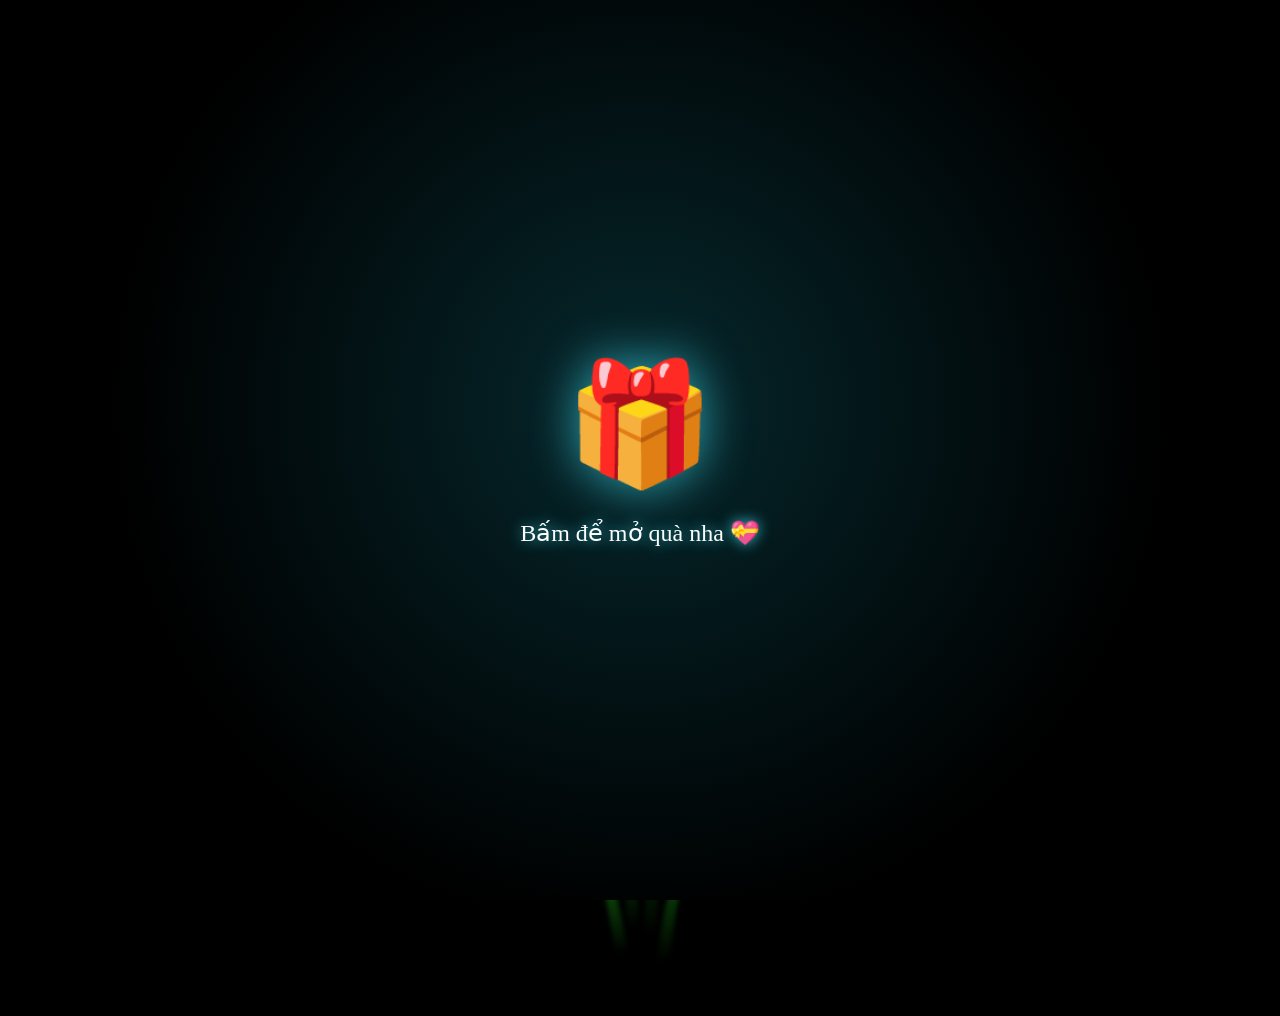
==== index.html @ cf962ae1 "Add wishes, feelings pages, gift intro and background music Co-Authored-By: Claude Opus 5.5 (1M cont" ====
<!DOCTYPE html>
<html lang="en">
<head>
    <meta charset="UTF-8">
    <meta http-equiv="X-UA-Compatible" content="IE=edge">
    <meta name="viewport" content="width=device-width, initial-scale=1.0">
    <link rel="stylesheet" href="style.css">
    <link rel="stylesheet" href="music.css">
    <script src="main.js" type="text/javascript"></script>
    <script src="music.js"></script><title>Happy Woman's day 20/10</title>
</head>
    
<body class="not-loaded">
    <div class="gift">
      <span class="gift__box">🎁</span>
      <span class="gift__text">Bấm để mở quà nha 💝</span>
    </div>
    <div class="night"></div>
    <div class="happy-woman-day">𝓗𝓪𝓹𝓹𝔂 𝔀𝓸𝓶𝓮𝓷'𝓼 𝓭𝓪𝔂 <span class="happy-woman-day__date">20/10</span></div>
    <a class="next-btn" href="wishes.html">Mở lời chúc 💌</a>
    <div class="flowers">
      <div class="flower flower--1">
        <div class="flower__leafs flower__leafs--1">
          <div class="flower__leaf flower__leaf--1"></div>
          <div class="flower__leaf flower__leaf--2"></div>
          <div class="flower__leaf flower__leaf--3"></div>
          <div class="flower__leaf flower__leaf--4"></div>
          <div class="flower__white-circle"></div>
  
          <div class="flower__light flower__light--1"></div>
          <div class="flower__light flower__light--2"></div>
          <div class="flower__light flower__light--3"></div>
          <div class="flower__light flower__light--4"></div>
          <div class="flower__light flower__light--5"></div>
          <div class="flower__light flower__light--6"></div>
          <div class="flower__light flower__light--7"></div>
          <div class="flower__light flower__light--8"></div>
  
        </div>
        <div class="flower__line">
          <div class="flower__line__leaf flower__line__leaf--1"></div>
          <div class="flower__line__leaf flower__line__leaf--2"></div>
          <div class="flower__line__leaf flower__line__leaf--3"></div>
          <div class="flower__line__leaf flower__line__leaf--4"></div>
          <div class="flower__line__leaf flower__line__leaf--5"></div>
          <div class="flower__line__leaf flower__line__leaf--6"></div>
        </div>
      </div>
  
      <div class="flower flower--2">
        <div class="flower__leafs flower__leafs--2">
          <div class="flower__leaf flower__leaf--1"></div>
          <div class="flower__leaf flower__leaf--2"></div>
          <div class="flower__leaf flower__leaf--3"></div>
          <div class="flower__leaf flower__leaf--4"></div>
          <div class="flower__white-circle"></div>
  
          <div class="flower__light flower__light--1"></div>
          <div class="flower__light flower__light--2"></div>
          <div class="flower__light flower__light--3"></div>
          <div class="flower__light flower__light--4"></div>
          <div class="flower__light flower__light--5"></div>
          <div class="flower__light flower__light--6"></div>
          <div class="flower__light flower__light--7"></div>
          <div class="flower__light flower__light--8"></div>
  
        </div>
        <div class="flower__line">
          <div class="flower__line__leaf flower__line__leaf--1"></div>
          <div class="flower__line__leaf flower__line__leaf--2"></div>
          <div class="flower__line__leaf flower__line__leaf--3"></div>
          <div class="flower__line__leaf flower__line__leaf--4"></div>
        </div>
      </div>
  
      <div class="flower flower--3">
        <div class="flower__leafs flower__leafs--3">
          <div class="flower__leaf flower__leaf--1"></div>
          <div class="flower__leaf flower__leaf--2"></div>
          <div class="flower__leaf flower__leaf--3"></div>
          <div class="flower__leaf flower__leaf--4"></div>
          <div class="flower__white-circle"></div>
  
          <div class="flower__light flower__light--1"></div>
          <div class="flower__light flower__light--2"></div>
          <div class="flower__light flower__light--3"></div>
          <div class="flower__light flower__light--4"></div>
          <div class="flower__light flower__light--5"></div>
          <div class="flower__light flower__light--6"></div>
          <div class="flower__light flower__light--7"></div>
          <div class="flower__light flower__light--8"></div>
  
        </div>
        <div class="flower__line">
          <div class="flower__line__leaf flower__line__leaf--1"></div>
          <div class="flower__line__leaf flower__line__leaf--2"></div>
          <div class="flower__line__leaf flower__line__leaf--3"></div>
          <div class="flower__line__leaf flower__line__leaf--4"></div>
        </div>
      </div>
  
      <div class="grow-ans" style="--d:1.2s">
        <div class="flower__g-long">
          <div class="flower__g-long__top"></div>
          <div class="flower__g-long__bottom"></div>
        </div>
      </div>
  
      <div class="growing-grass">
        <div class="flower__grass flower__grass--1">
          <div class="flower__grass--top"></div>
          <div class="flower__grass--bottom"></div>
          <div class="flower__grass__leaf flower__grass__leaf--1"></div>
          <div class="flower__grass__leaf flower__grass__leaf--2"></div>
          <div class="flower__grass__leaf flower__grass__leaf--3"></div>
          <div class="flower__grass__leaf flower__grass__leaf--4"></div>
          <div class="flower__grass__leaf flower__grass__leaf--5"></div>
          <div class="flower__grass__leaf flower__grass__leaf--6"></div>
          <div class="flower__grass__leaf flower__grass__leaf--7"></div>
          <div class="flower__grass__leaf flower__grass__leaf--8"></div>
          <div class="flower__grass__overlay"></div>
        </div>
      </div>
  
      <div class="growing-grass">
        <div class="flower__grass flower__grass--2">
          <div class="flower__grass--top"></div>
          <div class="flower__grass--bottom"></div>
          <div class="flower__grass__leaf flower__grass__leaf--1"></div>
          <div class="flower__grass__leaf flower__grass__leaf--2"></div>
          <div class="flower__grass__leaf flower__grass__leaf--3"></div>
          <div class="flower__grass__leaf flower__grass__leaf--4"></div>
          <div class="flower__grass__leaf flower__grass__leaf--5"></div>
          <div class="flower__grass__leaf flower__grass__leaf--6"></div>
          <div class="flower__grass__leaf flower__grass__leaf--7"></div>
          <div class="flower__grass__leaf flower__grass__leaf--8"></div>
          <div class="flower__grass__overlay"></div>
        </div>
      </div>
  
      <div class="grow-ans" style="--d:2.4s">
        <div class="flower__g-right flower__g-right--1">
          <div class="leaf"></div>
        </div>
      </div>
  
      <div class="grow-ans" style="--d:2.8s">
        <div class="flower__g-right flower__g-right--2">
          <div class="leaf"></div>
        </div>
      </div>
  
      <div class="grow-ans" style="--d:2.8s">
        <div class="flower__g-front">
          <div class="flower__g-front__leaf-wrapper flower__g-front__leaf-wrapper--1">
            <div class="flower__g-front__leaf"></div>
          </div>
          <div class="flower__g-front__leaf-wrapper flower__g-front__leaf-wrapper--2">
            <div class="flower__g-front__leaf"></div>
          </div>
          <div class="flower__g-front__leaf-wrapper flower__g-front__leaf-wrapper--3">
            <div class="flower__g-front__leaf"></div>
          </div>
          <div class="flower__g-front__leaf-wrapper flower__g-front__leaf-wrapper--4">
            <div class="flower__g-front__leaf"></div>
          </div>
          <div class="flower__g-front__leaf-wrapper flower__g-front__leaf-wrapper--5">
            <div class="flower__g-front__leaf"></div>
          </div>
          <div class="flower__g-front__leaf-wrapper flower__g-front__leaf-wrapper--6">
            <div class="flower__g-front__leaf"></div>
          </div>
          <div class="flower__g-front__leaf-wrapper flower__g-front__leaf-wrapper--7">
            <div class="flower__g-front__leaf"></div>
          </div>
          <div class="flower__g-front__leaf-wrapper flower__g-front__leaf-wrapper--8">
            <div class="flower__g-front__leaf"></div>
          </div>
          <div class="flower__g-front__line"></div>
        </div>
      </div>
  
      <div class="grow-ans" style="--d:3.2s">
        <div class="flower__g-fr">
          <div class="leaf"></div>
          <div class="flower__g-fr__leaf flower__g-fr__leaf--1"></div>
          <div class="flower__g-fr__leaf flower__g-fr__leaf--2"></div>
          <div class="flower__g-fr__leaf flower__g-fr__leaf--3"></div>
          <div class="flower__g-fr__leaf flower__g-fr__leaf--4"></div>
          <div class="flower__g-fr__leaf flower__g-fr__leaf--5"></div>
          <div class="flower__g-fr__leaf flower__g-fr__leaf--6"></div>
          <div class="flower__g-fr__leaf flower__g-fr__leaf--7"></div>
          <div class="flower__g-fr__leaf flower__g-fr__leaf--8"></div>
        </div>
      </div>
  
      <div class="long-g long-g--0">
        <div class="grow-ans" style="--d:3s">
          <div class="leaf leaf--0"></div>
        </div>
        <div class="grow-ans" style="--d:2.2s">
          <div class="leaf leaf--1"></div>
        </div>
        <div class="grow-ans" style="--d:3.4s">
          <div class="leaf leaf--2"></div>
        </div>
        <div class="grow-ans" style="--d:3.6s">
          <div class="leaf leaf--3"></div>
        </div>
      </div>
  
      <div class="long-g long-g--1">
        <div class="grow-ans" style="--d:3.6s">
          <div class="leaf leaf--0"></div>
        </div>
        <div class="grow-ans" style="--d:3.8s">
          <div class="leaf leaf--1"></div>
        </div>
        <div class="grow-ans" style="--d:4s">
          <div class="leaf leaf--2"></div>
        </div>
        <div class="grow-ans" style="--d:4.2s">
          <div class="leaf leaf--3"></div>
        </div>
      </div>
  
      <div class="long-g long-g--2">
        <div class="grow-ans" style="--d:4s">
          <div class="leaf leaf--0"></div>
        </div>
        <div class="grow-ans" style="--d:4.2s">
          <div class="leaf leaf--1"></div>
        </div>
        <div class="grow-ans" style="--d:4.4s">
          <div class="leaf leaf--2"></div>
        </div>
        <div class="grow-ans" style="--d:4.6s">
          <div class="leaf leaf--3"></div>
        </div>
      </div>
  
      <div class="long-g long-g--3">
        <div class="grow-ans" style="--d:4s">
          <div class="leaf leaf--0"></div>
        </div>
        <div class="grow-ans" style="--d:4.2s">
          <div class="leaf leaf--1"></div>
        </div>
        <div class="grow-ans" style="--d:3s">
          <div class="leaf leaf--2"></div>
        </div>
        <div class="grow-ans" style="--d:3.6s">
          <div class="leaf leaf--3"></div>
        </div>
      </div>
  
      <div class="long-g long-g--4">
        <div class="grow-ans" style="--d:4s">
          <div class="leaf leaf--0"></div>
        </div>
        <div class="grow-ans" style="--d:4.2s">
          <div class="leaf leaf--1"></div>
        </div>
        <div class="grow-ans" style="--d:3s">
          <div class="leaf leaf--2"></div>
        </div>
        <div class="grow-ans" style="--d:3.6s">
          <div class="leaf leaf--3"></div>
        </div>
      </div>
  
      <div class="long-g long-g--5">
        <div class="grow-ans" style="--d:4s">
          <div class="leaf leaf--0"></div>
        </div>
        <div class="grow-ans" style="--d:4.2s">
          <div class="leaf leaf--1"></div>
        </div>
        <div class="grow-ans" style="--d:3s">
          <div class="leaf leaf--2"></div>
        </div>
        <div class="grow-ans" style="--d:3.6s">
          <div class="leaf leaf--3"></div>
        </div>
      </div>
  
      <div class="long-g long-g--6">
        <div class="grow-ans" style="--d:4.2s">
          <div class="leaf leaf--0"></div>
        </div>
        <div class="grow-ans" style="--d:4.4s">
          <div class="leaf leaf--1"></div>
        </div>
        <div class="grow-ans" style="--d:4.6s">
          <div class="leaf leaf--2"></div>
        </div>
        <div class="grow-ans" style="--d:4.8s">
          <div class="leaf leaf--3"></div>
        </div>
      </div>
  
      <div class="long-g long-g--7">
        <div class="grow-ans" style="--d:3s">
          <div class="leaf leaf--0"></div>
        </div>
        <div class="grow-ans" style="--d:3.2s">
          <div class="leaf leaf--1"></div>
        </div>
        <div class="grow-ans" style="--d:3.5s">
          <div class="leaf leaf--2"></div>
        </div>
        <div class="grow-ans" style="--d:3.6s">
          <div class="leaf leaf--3"></div>
        </div>
      </div>
    </div>
</body>
</html>
---- style.css ----
*,
*::after,
*::before {
  padding: 0;
  margin: 0;
  box-sizing: border-box;
}

:root {
  --dark-color: #000;
}

body {
  display: flex;
  align-items: flex-end;
  justify-content: center;
  min-height: 100vh;
  background-color: var(--dark-color);
  overflow: hidden;
  perspective: 1000px;
  padding: 50px 0px;
}

.night {
  position: fixed;
  left: 50%;
  top: 0;
  transform: translateX(-50%);
  width: 100%;
  height: 100%;
  filter: blur(0.1vmin);
}

.happy-woman-day {
  color: white;
  font-size: 50px;
  position: fixed;
  top: 80px;
}

.happy-woman-day__date {
  font-family: "Brush Script MT", "Segoe Script", cursive;
  font-style: italic;
  font-weight: bold;
}

.next-btn {
  position: fixed;
  bottom: 40px;
  right: 40px;
  z-index: 10;
  padding: 14px 28px;
  border: 1px solid #39c6d6;
  border-radius: 999px;
  color: #fff;
  font-family: "Segoe Script", cursive;
  font-size: 18px;
  text-decoration: none;
  background: rgba(57, 198, 214, 0.12);
  box-shadow: 0 0 18px rgba(57, 198, 214, 0.6);
  opacity: 0;
  animation: next-btn-in 1s 5s forwards, next-btn-glow 2s 6s ease-in-out infinite alternate;
  transition: transform 0.3s, background 0.3s;
}

.next-btn:hover {
  transform: scale(1.08);
  background: rgba(57, 198, 214, 0.3);
}

@keyframes next-btn-in {
  to {
    opacity: 1;
  }
}

@keyframes next-btn-glow {
  to {
    box-shadow: 0 0 32px rgba(57, 198, 214, 0.95);
  }
}

@media (max-width: 600px) {
  .next-btn {
    right: 50%;
    transform: translateX(50%);
    bottom: 20px;
  }

  .next-btn:hover {
    transform: translateX(50%) scale(1.08);
  }
}

.flowers {
  position: relative;
  transform: scale(0.9);
}

.flower {
  position: absolute;
  bottom: 10vmin;
  transform-origin: bottom center;
  z-index: 10;
  --fl-speed: 0.8s;
}
.flower--1 {
  animation: moving-flower-1 4s linear infinite;
}
.flower--1 .flower__line {
  height: 70vmin;
  animation-delay: 0.3s;
}
.flower--1 .flower__line__leaf--1 {
  animation: blooming-leaf-right var(--fl-speed) 1.6s backwards;
}
.flower--1 .flower__line__leaf--2 {
  animation: blooming-leaf-right var(--fl-speed) 1.4s backwards;
}
.flower--1 .flower__line__leaf--3 {
  animation: blooming-leaf-left var(--fl-speed) 1.2s backwards;
}
.flower--1 .flower__line__leaf--4 {
  animation: blooming-leaf-left var(--fl-speed) 1s backwards;
}
.flower--1 .flower__line__leaf--5 {
  animation: blooming-leaf-right var(--fl-speed) 1.8s backwards;
}
.flower--1 .flower__line__leaf--6 {
  animation: blooming-leaf-left var(--fl-speed) 2s backwards;
}
.flower--2 {
  left: 50%;
  transform: rotate(20deg);
  animation: moving-flower-2 4s linear infinite;
}
.flower--2 .flower__line {
  height: 60vmin;
  animation-delay: 0.6s;
}
.flower--2 .flower__line__leaf--1 {
  animation: blooming-leaf-right var(--fl-speed) 1.9s backwards;
}
.flower--2 .flower__line__leaf--2 {
  animation: blooming-leaf-right var(--fl-speed) 1.7s backwards;
}
.flower--2 .flower__line__leaf--3 {
  animation: blooming-leaf-left var(--fl-speed) 1.5s backwards;
}
.flower--2 .flower__line__leaf--4 {
  animation: blooming-leaf-left var(--fl-speed) 1.3s backwards;
}
.flower--3 {
  left: 50%;
  transform: rotate(-15deg);
  animation: moving-flower-3 4s linear infinite;
}
.flower--3 .flower__line {
  animation-delay: 0.9s;
}
.flower--3 .flower__line__leaf--1 {
  animation: blooming-leaf-right var(--fl-speed) 2.5s backwards;
}
.flower--3 .flower__line__leaf--2 {
  animation: blooming-leaf-right var(--fl-speed) 2.3s backwards;
}
.flower--3 .flower__line__leaf--3 {
  animation: blooming-leaf-left var(--fl-speed) 2.1s backwards;
}
.flower--3 .flower__line__leaf--4 {
  animation: blooming-leaf-left var(--fl-speed) 1.9s backwards;
}
.flower__leafs {
  position: relative;
  animation: blooming-flower 2s backwards;
}
.flower__leafs--1 {
  animation-delay: 1.1s;
}
.flower__leafs--2 {
  animation-delay: 1.4s;
}
.flower__leafs--3 {
  animation-delay: 1.7s;
}
.flower__leafs::after {
  content: "";
  position: absolute;
  left: 0;
  top: 0;
  transform: translate(-50%, -100%);
  width: 8vmin;
  height: 8vmin;
  background-color: #6bf0ff;
  filter: blur(10vmin);
}
.flower__leaf {
  position: absolute;
  bottom: 0;
  left: 50%;
  width: 8vmin;
  height: 11vmin;
  border-radius: 51% 49% 47% 53%/44% 45% 55% 69%;
  background-color: #a7ffee;
  background-image: linear-gradient(to top, #54b8aa, #a7ffee);
  transform-origin: bottom center;
  opacity: 0.9;
  box-shadow: inset 0 0 2vmin rgba(255, 255, 255, 0.5);
}
.flower__leaf--1 {
  transform: translate(-10%, 1%) rotateY(40deg) rotateX(-50deg);
}
.flower__leaf--2 {
  transform: translate(-50%, -4%) rotateX(40deg);
}
.flower__leaf--3 {
  transform: translate(-90%, 0%) rotateY(45deg) rotateX(50deg);
}
.flower__leaf--4 {
  width: 8vmin;
  height: 8vmin;
  transform-origin: bottom left;
  border-radius: 4vmin 10vmin 4vmin 4vmin;
  transform: translate(0%, 18%) rotateX(70deg) rotate(-43deg);
  background-image: linear-gradient(to top, #39c6d6, #a7ffee);
  z-index: 1;
  opacity: 0.8;
}
.flower__white-circle {
  position: absolute;
  left: -3.5vmin;
  top: -3vmin;
  width: 9vmin;
  height: 4vmin;
  border-radius: 50%;
  background-color: #fff;
}
.flower__white-circle::after {
  content: "";
  position: absolute;
  left: 50%;
  top: 45%;
  transform: translate(-50%, -50%);
  width: 60%;
  height: 60%;
  border-radius: inherit;
  background-image: repeating-linear-gradient(300deg, rgba(0, 0, 0, 0.03) 0px, rgba(0, 0, 0, 0.03) 1px, transparent 1px, transparent 12px), repeating-linear-gradient(45deg, rgba(0, 0, 0, 0.03) 0px, rgba(0, 0, 0, 0.03) 1px, transparent 1px, transparent 12px), repeating-linear-gradient(67.5deg, rgba(0, 0, 0, 0.03) 0px, rgba(0, 0, 0, 0.03) 1px, transparent 1px, transparent 12px), repeating-linear-gradient(135deg, rgba(0, 0, 0, 0.03) 0px, rgba(0, 0, 0, 0.03) 1px, transparent 1px, transparent 12px), repeating-linear-gradient(45deg, rgba(0, 0, 0, 0.03) 0px, rgba(0, 0, 0, 0.03) 1px, transparent 1px, transparent 12px), repeating-linear-gradient(112.5deg, rgba(0, 0, 0, 0.03) 0px, rgba(0, 0, 0, 0.03) 1px, transparent 1px, transparent 12px), repeating-linear-gradient(112.5deg, rgba(0, 0, 0, 0.03) 0px, rgba(0, 0, 0, 0.03) 1px, transparent 1px, transparent 12px), repeating-linear-gradient(45deg, rgba(0, 0, 0, 0.03) 0px, rgba(0, 0, 0, 0.03) 1px, transparent 1px, transparent 12px), repeating-linear-gradient(22.5deg, rgba(0, 0, 0, 0.03) 0px, rgba(0, 0, 0, 0.03) 1px, transparent 1px, transparent 12px), repeating-linear-gradient(45deg, rgba(0, 0, 0, 0.03) 0px, rgba(0, 0, 0, 0.03) 1px, transparent 1px, transparent 12px), repeating-linear-gradient(22.5deg, rgba(0, 0, 0, 0.03) 0px, rgba(0, 0, 0, 0.03) 1px, transparent 1px, transparent 12px), repeating-linear-gradient(135deg, rgba(0, 0, 0, 0.03) 0px, rgba(0, 0, 0, 0.03) 1px, transparent 1px, transparent 12px), repeating-linear-gradient(157.5deg, rgba(0, 0, 0, 0.03) 0px, rgba(0, 0, 0, 0.03) 1px, transparent 1px, transparent 12px), repeating-linear-gradient(67.5deg, rgba(0, 0, 0, 0.03) 0px, rgba(0, 0, 0, 0.03) 1px, transparent 1px, transparent 12px), repeating-linear-gradient(67.5deg, rgba(0, 0, 0, 0.03) 0px, rgba(0, 0, 0, 0.03) 1px, transparent 1px, transparent 12px), linear-gradient(90deg, rgb(255, 235, 18), rgb(255, 206, 0));
}
.flower__line {
  height: 55vmin;
  width: 1.5vmin;
  background-image: linear-gradient(to left, rgba(0, 0, 0, 0.2), transparent, rgba(255, 255, 255, 0.2)), linear-gradient(to top, transparent 10%, #14757a, #39c6d6);
  box-shadow: inset 0 0 2px rgba(0, 0, 0, 0.5);
  animation: grow-flower-tree 4s backwards;
}
.flower__line__leaf {
  --w: 7vmin;
  --h: calc(var(--w) + 2vmin);
  position: absolute;
  top: 20%;
  left: 90%;
  width: var(--w);
  height: var(--h);
  border-top-right-radius: var(--h);
  border-bottom-left-radius: var(--h);
  background-image: linear-gradient(to top, rgba(20, 117, 122, 0.4), #39c6d6);
}
.flower__line__leaf--1 {
  transform: rotate(70deg) rotateY(30deg);
}
.flower__line__leaf--2 {
  top: 45%;
  transform: rotate(70deg) rotateY(30deg);
}
.flower__line__leaf--3, .flower__line__leaf--4, .flower__line__leaf--6 {
  border-top-right-radius: 0;
  border-bottom-left-radius: 0;
  border-top-left-radius: var(--h);
  border-bottom-right-radius: var(--h);
  left: -460%;
  top: 12%;
  transform: rotate(-70deg) rotateY(30deg);
}
.flower__line__leaf--4 {
  top: 40%;
}
.flower__line__leaf--5 {
  top: 0;
  transform-origin: left;
  transform: rotate(70deg) rotateY(30deg) scale(0.6);
}
.flower__line__leaf--6 {
  top: -2%;
  left: -450%;
  transform-origin: right;
  transform: rotate(-70deg) rotateY(30deg) scale(0.6);
}
.flower__light {
  position: absolute;
  bottom: 0vmin;
  width: 1vmin;
  height: 1vmin;
  background-color: rgb(255, 251, 0);
  border-radius: 50%;
  filter: blur(0.2vmin);
  animation: light-ans 4s linear infinite backwards;
}
.flower__light:nth-child(odd) {
  background-color: #23f0ff;
}
.flower__light--1 {
  left: -2vmin;
  animation-delay: 1s;
}
.flower__light--2 {
  left: 3vmin;
  animation-delay: 0.5s;
}
.flower__light--3 {
  left: -6vmin;
  animation-delay: 0.3s;
}
.flower__light--4 {
  left: 6vmin;
  animation-delay: 0.9s;
}
.flower__light--5 {
  left: -1vmin;
  animation-delay: 1.5s;
}
.flower__light--6 {
  left: -4vmin;
  animation-delay: 3s;
}
.flower__light--7 {
  left: 3vmin;
  animation-delay: 2s;
}
.flower__light--8 {
  left: -6vmin;
  animation-delay: 3.5s;
}
.flower__grass {
  --c: #159faa;
  --line-w: 1.5vmin;
  position: absolute;
  bottom: 12vmin;
  left: -7vmin;
  display: flex;
  flex-direction: column;
  align-items: flex-end;
  z-index: 20;
  transform-origin: bottom center;
  transform: rotate(-48deg) rotateY(40deg);
}
.flower__grass--1 {
  animation: moving-grass 2s linear infinite;
}
.flower__grass--2 {
  left: 2vmin;
  bottom: 10vmin;
  transform: scale(0.5) rotate(75deg) rotateX(10deg) rotateY(-200deg);
  opacity: 0.8;
  z-index: 0;
  animation: moving-grass--2 1.5s linear infinite;
}
.flower__grass--top {
  width: 7vmin;
  height: 10vmin;
  border-top-right-radius: 100%;
  border-right: var(--line-w) solid var(--c);
  transform-origin: bottom center;
  transform: rotate(-2deg);
}
.flower__grass--bottom {
  margin-top: -2px;
  width: var(--line-w);
  height: 25vmin;
  background-image: linear-gradient(to top, transparent, var(--c));
}
.flower__grass__leaf {
  --size: 10vmin;
  position: absolute;
  width: calc(var(--size) * 2.1);
  height: var(--size);
  border-top-left-radius: var(--size);
  border-top-right-radius: var(--size);
  background-image: linear-gradient(to top, transparent, transparent 30%, var(--c));
  z-index: 100;
}
.flower__grass__leaf--1 {
  top: -6%;
  left: 30%;
  --size: 6vmin;
  transform: rotate(-20deg);
  animation: growing-grass-ans--1 2s 2.6s backwards;
}
@keyframes growing-grass-ans--1 {
  0% {
    transform-origin: bottom left;
    transform: rotate(-20deg) scale(0);
  }
}
.flower__grass__leaf--2 {
  top: -5%;
  left: -110%;
  --size: 6vmin;
  transform: rotate(10deg);
  animation: growing-grass-ans--2 2s 2.4s linear backwards;
}
@keyframes growing-grass-ans--2 {
  0% {
    transform-origin: bottom right;
    transform: rotate(10deg) scale(0);
  }
}
.flower__grass__leaf--3 {
  top: 5%;
  left: 60%;
  --size: 8vmin;
  transform: rotate(-18deg) rotateX(-20deg);
  animation: growing-grass-ans--3 2s 2.2s linear backwards;
}
@keyframes growing-grass-ans--3 {
  0% {
    transform-origin: bottom left;
    transform: rotate(-18deg) rotateX(-20deg) scale(0);
  }
}
.flower__grass__leaf--4 {
  top: 6%;
  left: -135%;
  --size: 8vmin;
  transform: rotate(2deg);
  animation: growing-grass-ans--4 2s 2s linear backwards;
}
@keyframes growing-grass-ans--4 {
  0% {
    transform-origin: bottom right;
    transform: rotate(2deg) scale(0);
  }
}
.flower__grass__leaf--5 {
  top: 20%;
  left: 60%;
  --size: 10vmin;
  transform: rotate(-24deg) rotateX(-20deg);
  animation: growing-grass-ans--5 2s 1.8s linear backwards;
}
@keyframes growing-grass-ans--5 {
  0% {
    transform-origin: bottom left;
    transform: rotate(-24deg) rotateX(-20deg) scale(0);
  }
}
.flower__grass__leaf--6 {
  top: 22%;
  left: -180%;
  --size: 10vmin;
  transform: rotate(10deg);
  animation: growing-grass-ans--6 2s 1.6s linear backwards;
}
@keyframes growing-grass-ans--6 {
  0% {
    transform-origin: bottom right;
    transform: rotate(10deg) scale(0);
  }
}
.flower__grass__leaf--7 {
  top: 39%;
  left: 70%;
  --size: 10vmin;
  transform: rotate(-10deg);
  animation: growing-grass-ans--7 2s 1.4s linear backwards;
}
@keyframes growing-grass-ans--7 {
  0% {
    transform-origin: bottom left;
    transform: rotate(-10deg) scale(0);
  }
}
.flower__grass__leaf--8 {
  top: 40%;
  left: -215%;
  --size: 11vmin;
  transform: rotate(10deg);
  animation: growing-grass-ans--8 2s 1.2s linear backwards;
}
@keyframes growing-grass-ans--8 {
  0% {
    transform-origin: bottom right;
    transform: rotate(10deg) scale(0);
  }
}
.flower__grass__overlay {
  position: absolute;
  top: -10%;
  right: 0%;
  width: 100%;
  height: 100%;
  background-color: rgba(0, 0, 0, 0.6);
  filter: blur(1.5vmin);
  z-index: 100;
}
.flower__g-long {
  --w: 2vmin;
  --h: 6vmin;
  --c: #159faa;
  position: absolute;
  bottom: 10vmin;
  left: -3vmin;
  transform-origin: bottom center;
  transform: rotate(-30deg) rotateY(-20deg);
  display: flex;
  flex-direction: column;
  align-items: flex-end;
  animation: flower-g-long-ans 3s linear infinite;
}
@keyframes flower-g-long-ans {
  0%, 100% {
    transform: rotate(-30deg) rotateY(-20deg);
  }
  50% {
    transform: rotate(-32deg) rotateY(-20deg);
  }
}
.flower__g-long__top {
  top: calc(var(--h) * -1);
  width: calc(var(--w) + 1vmin);
  height: var(--h);
  border-top-right-radius: 100%;
  border-right: 0.7vmin solid var(--c);
  transform: translate(-0.7vmin, 1vmin);
}
.flower__g-long__bottom {
  width: var(--w);
  height: 50vmin;
  transform-origin: bottom center;
  background-image: linear-gradient(to top, transparent 30%, var(--c));
  box-shadow: inset 0 0 2px rgba(0, 0, 0, 0.5);
  clip-path: polygon(35% 0, 65% 1%, 100% 100%, 0% 100%);
}
.flower__g-right {
  position: absolute;
  bottom: 6vmin;
  left: -2vmin;
  transform-origin: bottom left;
  transform: rotate(20deg);
}
.flower__g-right .leaf {
  width: 30vmin;
  height: 50vmin;
  border-top-left-radius: 100%;
  border-left: 2vmin solid #079097;
  background-image: linear-gradient(to bottom, transparent, var(--dark-color) 60%);
  -webkit-mask-image: linear-gradient(to top, transparent 30%, #079097 60%);
}
.flower__g-right--1 {
  animation: flower-g-right-ans 2.5s linear infinite;
}
.flower__g-right--2 {
  left: 5vmin;
  transform: rotateY(-180deg);
  animation: flower-g-right-ans--2 3s linear infinite;
}
.flower__g-right--2 .leaf {
  height: 75vmin;
  filter: blur(0.3vmin);
  opacity: 0.8;
}
@keyframes flower-g-right-ans {
  0%, 100% {
    transform: rotate(20deg);
  }
  50% {
    transform: rotate(24deg) rotateX(-20deg);
  }
}
@keyframes flower-g-right-ans--2 {
  0%, 100% {
    transform: rotateY(-180deg) rotate(0deg) rotateX(-20deg);
  }
  50% {
    transform: rotateY(-180deg) rotate(6deg) rotateX(-20deg);
  }
}
.flower__g-front {
  position: absolute;
  bottom: 6vmin;
  left: 2.5vmin;
  z-index: 100;
  transform-origin: bottom center;
  transform: rotate(-28deg) rotateY(30deg) scale(1.04);
  animation: flower__g-front-ans 2s linear infinite;
}
@keyframes flower__g-front-ans {
  0%, 100% {
    transform: rotate(-28deg) rotateY(30deg) scale(1.04);
  }
  50% {
    transform: rotate(-35deg) rotateY(40deg) scale(1.04);
  }
}
.flower__g-front__line {
  width: 0.3vmin;
  height: 20vmin;
  background-image: linear-gradient(to top, transparent, #079097, transparent 100%);
  position: relative;
}
.flower__g-front__leaf-wrapper {
  position: absolute;
  top: 0;
  left: 0;
  transform-origin: bottom left;
  transform: rotate(10deg);
}
.flower__g-front__leaf-wrapper:nth-child(even) {
  left: 0vmin;
  transform: rotateY(-180deg) rotate(5deg);
  animation: flower__g-front__leaf-left-ans 1s ease-in backwards;
}
.flower__g-front__leaf-wrapper:nth-child(odd) {
  animation: flower__g-front__leaf-ans 1s ease-in backwards;
}
.flower__g-front__leaf-wrapper--1 {
  top: -8vmin;
  transform: scale(0.7);
  animation: flower__g-front__leaf-ans 1s 5.5s ease-in backwards !important;
}
.flower__g-front__leaf-wrapper--2 {
  top: -8vmin;
  transform: rotateY(-180deg) scale(0.7) !important;
  animation: flower__g-front__leaf-left-ans-2 1s 4.6s ease-in backwards !important;
}
.flower__g-front__leaf-wrapper--3 {
  top: -3vmin;
  animation: flower__g-front__leaf-ans 1s 4.6s ease-in backwards;
}
.flower__g-front__leaf-wrapper--4 {
  top: -3vmin;
  transform: rotateY(-180deg) scale(0.9) !important;
  animation: flower__g-front__leaf-left-ans-2 1s 4.6s ease-in backwards !important;
}
@keyframes flower__g-front__leaf-left-ans-2 {
  0% {
    transform: rotateY(-180deg) scale(0);
  }
}
.flower__g-front__leaf-wrapper--5, .flower__g-front__leaf-wrapper--6 {
  top: 2vmin;
}
.flower__g-front__leaf-wrapper--7, .flower__g-front__leaf-wrapper--8 {
  top: 6.5vmin;
}
.flower__g-front__leaf-wrapper--2 {
  animation-delay: 5.2s !important;
}
.flower__g-front__leaf-wrapper--3 {
  animation-delay: 4.9s !important;
}
.flower__g-front__leaf-wrapper--5 {
  animation-delay: 4.3s !important;
}
.flower__g-front__leaf-wrapper--6 {
  animation-delay: 4.1s !important;
}
.flower__g-front__leaf-wrapper--7 {
  animation-delay: 3.8s !important;
}
.flower__g-front__leaf-wrapper--8 {
  animation-delay: 3.5s !important;
}
@keyframes flower__g-front__leaf-ans {
  0% {
    transform: rotate(10deg) scale(0);
  }
}
@keyframes flower__g-front__leaf-left-ans {
  0% {
    transform: rotateY(-180deg) rotate(5deg) scale(0);
  }
}
.flower__g-front__leaf {
  width: 10vmin;
  height: 10vmin;
  border-radius: 100% 0% 0% 100%/100% 100% 0% 0%;
  box-shadow: inset 0 2px 1vmin hsla(184, 97%, 58%, 0.2);
  background-image: linear-gradient(to bottom left, transparent, var(--dark-color)), linear-gradient(to bottom right, #159faa 50%, transparent 50%, transparent);
  -webkit-mask-image: linear-gradient(to bottom right, #159faa 50%, transparent 50%, transparent);
  mask-image: linear-gradient(to bottom right, #159faa 50%, transparent 50%, transparent);
}
.flower__g-fr {
  position: absolute;
  bottom: -4vmin;
  left: vmin;
  transform-origin: bottom left;
  z-index: 10;
  animation: flower__g-fr-ans 2s linear infinite;
}
@keyframes flower__g-fr-ans {
  0%, 100% {
    transform: rotate(2deg);
  }
  50% {
    transform: rotate(4deg);
  }
}
.flower__g-fr .leaf {
  width: 30vmin;
  height: 50vmin;
  border-top-left-radius: 100%;
  border-left: 2vmin solid #079097;
  -webkit-mask-image: linear-gradient(to top, transparent 25%, #079097 50%);
  position: relative;
  z-index: 1;
}
.flower__g-fr__leaf {
  position: absolute;
  top: 0;
  left: 0;
  width: 10vmin;
  height: 10vmin;
  border-radius: 100% 0% 0% 100%/100% 100% 0% 0%;
  box-shadow: inset 0 2px 1vmin hsla(184, 97%, 58%, 0.2);
  background-image: linear-gradient(to bottom left, transparent, var(--dark-color) 98%), linear-gradient(to bottom right, #23f0ff 45%, transparent 50%, transparent);
  -webkit-mask-image: linear-gradient(135deg, #159faa 40%, transparent 50%, transparent);
}
.flower__g-fr__leaf--1 {
  left: 20vmin;
  transform: rotate(45deg);
  animation: flower__g-fr-leaft-ans-1 0.5s 5.2s linear backwards;
}
@keyframes flower__g-fr-leaft-ans-1 {
  0% {
    transform-origin: left;
    transform: rotate(45deg) scale(0);
  }
}
.flower__g-fr__leaf--2 {
  left: 12vmin;
  top: -7vmin;
  transform: rotate(25deg) rotateY(-180deg);
  animation: flower__g-fr-leaft-ans-6 0.5s 5s linear backwards;
}
.flower__g-fr__leaf--3 {
  left: 15vmin;
  top: 6vmin;
  transform: rotate(55deg);
  animation: flower__g-fr-leaft-ans-5 0.5s 4.8s linear backwards;
}
.flower__g-fr__leaf--4 {
  left: 6vmin;
  top: -2vmin;
  transform: rotate(25deg) rotateY(-180deg);
  animation: flower__g-fr-leaft-ans-6 0.5s 4.6s linear backwards;
}
.flower__g-fr__leaf--5 {
  left: 10vmin;
  top: 14vmin;
  transform: rotate(55deg);
  animation: flower__g-fr-leaft-ans-5 0.5s 4.4s linear backwards;
}
@keyframes flower__g-fr-leaft-ans-5 {
  0% {
    transform-origin: left;
    transform: rotate(55deg) scale(0);
  }
}
.flower__g-fr__leaf--6 {
  left: 0vmin;
  top: 6vmin;
  transform: rotate(25deg) rotateY(-180deg);
  animation: flower__g-fr-leaft-ans-6 0.5s 4.2s linear backwards;
}
@keyframes flower__g-fr-leaft-ans-6 {
  0% {
    transform-origin: right;
    transform: rotate(25deg) rotateY(-180deg) scale(0);
  }
}
.flower__g-fr__leaf--7 {
  left: 5vmin;
  top: 22vmin;
  transform: rotate(45deg);
  animation: flower__g-fr-leaft-ans-7 0.5s 4s linear backwards;
}
@keyframes flower__g-fr-leaft-ans-7 {
  0% {
    transform-origin: left;
    transform: rotate(45deg) scale(0);
  }
}
.flower__g-fr__leaf--8 {
  left: -4vmin;
  top: 15vmin;
  transform: rotate(15deg) rotateY(-180deg);
  animation: flower__g-fr-leaft-ans-8 0.5s 3.8s linear backwards;
}
@keyframes flower__g-fr-leaft-ans-8 {
  0% {
    transform-origin: right;
    transform: rotate(15deg) rotateY(-180deg) scale(0);
  }
}

.long-g {
  position: absolute;
  bottom: 25vmin;
  left: -42vmin;
  transform-origin: bottom left;
}
.long-g--1 {
  bottom: 0vmin;
  transform: scale(0.8) rotate(-5deg);
}
.long-g--1 .leaf {
  -webkit-mask-image: linear-gradient(to top, transparent 40%, #079097 80%) !important;
}
.long-g--1 .leaf--1 {
  --w: 5vmin;
  --h: 60vmin;
  left: -2vmin;
  transform: rotate(3deg) rotateY(-180deg);
}
.long-g--2, .long-g--3 {
  bottom: -3vmin;
  left: -35vmin;
  transform-origin: center;
  transform: scale(0.6) rotateX(60deg);
}
.long-g--2 .leaf, .long-g--3 .leaf {
  -webkit-mask-image: linear-gradient(to top, transparent 50%, #079097 80%) !important;
}
.long-g--2 .leaf--1, .long-g--3 .leaf--1 {
  left: -1vmin;
  transform: rotateY(-180deg);
}
.long-g--3 {
  left: -17vmin;
  bottom: 0vmin;
}
.long-g--3 .leaf {
  -webkit-mask-image: linear-gradient(to top, transparent 40%, #079097 80%) !important;
}
.long-g--4 {
  left: 25vmin;
  bottom: -3vmin;
  transform-origin: center;
  transform: scale(0.6) rotateX(60deg);
}
.long-g--4 .leaf {
  -webkit-mask-image: linear-gradient(to top, transparent 50%, #079097 80%) !important;
}
.long-g--5 {
  left: 42vmin;
  bottom: 0vmin;
  transform: scale(0.8) rotate(2deg);
}
.long-g--6 {
  left: 0vmin;
  bottom: -20vmin;
  z-index: 100;
  filter: blur(0.3vmin);
  transform: scale(0.8) rotate(2deg);
}
.long-g--7 {
  left: 35vmin;
  bottom: 20vmin;
  z-index: -1;
  filter: blur(0.3vmin);
  transform: scale(0.6) rotate(2deg);
  opacity: 0.7;
}
.long-g .leaf {
  --w: 15vmin;
  --h: 40vmin;
  --c: #1aaa15;
  position: absolute;
  bottom: 0;
  width: var(--w);
  height: var(--h);
  border-top-left-radius: 100%;
  border-left: 2vmin solid var(--c);
  -webkit-mask-image: linear-gradient(to top, transparent 20%, var(--dark-color));
  transform-origin: bottom center;
}
.long-g .leaf--0 {
  left: 2vmin;
  animation: leaf-ans-1 4s linear infinite;
}
.long-g .leaf--1 {
  --w: 5vmin;
  --h: 60vmin;
  animation: leaf-ans-1 4s linear infinite;
}
.long-g .leaf--2 {
  --w: 10vmin;
  --h: 40vmin;
  left: -0.5vmin;
  bottom: 5vmin;
  transform-origin: bottom left;
  transform: rotateY(-180deg);
  animation: leaf-ans-2 3s linear infinite;
}
.long-g .leaf--3 {
  --w: 5vmin;
  --h: 30vmin;
  left: -1vmin;
  bottom: 3.2vmin;
  transform-origin: bottom left;
  transform: rotate(-10deg) rotateY(-180deg);
  animation: leaf-ans-3 3s linear infinite;
}

@keyframes leaf-ans-1 {
  0%, 100% {
    transform: rotate(-5deg) scale(1);
  }
  50% {
    transform: rotate(5deg) scale(1.1);
  }
}
@keyframes leaf-ans-2 {
  0%, 100% {
    transform: rotateY(-180deg) rotate(5deg);
  }
  50% {
    transform: rotateY(-180deg) rotate(0deg) scale(1.1);
  }
}
@keyframes leaf-ans-3 {
  0%, 100% {
    transform: rotate(-10deg) rotateY(-180deg);
  }
  50% {
    transform: rotate(-20deg) rotateY(-180deg);
  }
}
.grow-ans {
  animation: grow-ans 2s var(--d) backwards;
}

@keyframes grow-ans {
  0% {
    transform: scale(0);
    opacity: 0;
  }
}
@keyframes light-ans {
  0% {
    opacity: 0;
    transform: translateY(0vmin);
  }
  25% {
    opacity: 1;
    transform: translateY(-5vmin) translateX(-2vmin);
  }
  50% {
    opacity: 1;
    transform: translateY(-15vmin) translateX(2vmin);
    filter: blur(0.2vmin);
  }
  75% {
    transform: translateY(-20vmin) translateX(-2vmin);
    filter: blur(0.2vmin);
  }
  100% {
    transform: translateY(-30vmin);
    opacity: 0;
    filter: blur(1vmin);
  }
}
@keyframes moving-flower-1 {
  0%, 100% {
    transform: rotate(2deg);
  }
  50% {
    transform: rotate(-2deg);
  }
}
@keyframes moving-flower-2 {
  0%, 100% {
    transform: rotate(18deg);
  }
  50% {
    transform: rotate(14deg);
  }
}
@keyframes moving-flower-3 {
  0%, 100% {
    transform: rotate(-18deg);
  }
  50% {
    transform: rotate(-20deg) rotateY(-10deg);
  }
}
@keyframes blooming-leaf-right {
  0% {
    transform-origin: left;
    transform: rotate(70deg) rotateY(30deg) scale(0);
  }
}
@keyframes blooming-leaf-left {
  0% {
    transform-origin: right;
    transform: rotate(-70deg) rotateY(30deg) scale(0);
  }
}
@keyframes grow-flower-tree {
  0% {
    height: 0;
    border-radius: 1vmin;
  }
}
@keyframes blooming-flower {
  0% {
    transform: scale(0);
  }
}
@keyframes moving-grass {
  0%, 100% {
    transform: rotate(-48deg) rotateY(40deg);
  }
  50% {
    transform: rotate(-50deg) rotateY(40deg);
  }
}
@keyframes moving-grass--2 {
  0%, 100% {
    transform: scale(0.5) rotate(75deg) rotateX(10deg) rotateY(-200deg);
  }
  50% {
    transform: scale(0.5) rotate(79deg) rotateX(10deg) rotateY(-200deg);
  }
}
.growing-grass {
  animation: growing-grass-ans 1s 2s backwards;
}

@keyframes growing-grass-ans {
  0% {
    transform: scale(0);
  }
}
.not-loaded * {
  animation-play-state: paused !important;
}

/*# sourceMappingURL=style.css.map */

/* Màn hình mở quà: bấm vào để bắt đầu hoa nở và phát nhạc */
.gift {
  position: fixed;
  inset: 0;
  z-index: 100;
  display: flex;
  flex-direction: column;
  align-items: center;
  justify-content: center;
  gap: 24px;
  background: radial-gradient(circle at 50% 45%, #06282d 0%, #000 65%);
  cursor: pointer;
  transition: opacity 0.8s;
}

.gift--open {
  opacity: 0;
  pointer-events: none;
}

.gift__box {
  font-size: 120px;
  filter: drop-shadow(0 0 24px rgba(57, 198, 214, 0.8));
  animation: gift-shake 1.6s ease-in-out infinite;
  animation-play-state: running !important;
}

.gift--open .gift__box {
  animation: gift-pop 0.8s forwards;
}

.gift__text {
  color: #fff;
  font-family: "Segoe Script", cursive;
  font-size: 24px;
  text-shadow: 0 0 14px rgba(57, 198, 214, 0.9);
  animation: gift-blink 1.6s ease-in-out infinite;
  animation-play-state: running !important;
}

@keyframes gift-shake {
  0%, 60%, 100% { transform: rotate(0) scale(1); }
  70% { transform: rotate(-12deg) scale(1.08); }
  80% { transform: rotate(12deg) scale(1.08); }
  90% { transform: rotate(-6deg) scale(1.04); }
}

@keyframes gift-pop {
  to {
    transform: scale(2.2) rotate(20deg);
    opacity: 0;
  }
}

@keyframes gift-blink {
  50% { opacity: 0.5; }
}
---- music.css ----
.music-btn {
  position: fixed;
  top: 20px;
  right: 20px;
  z-index: 20;
  width: 48px;
  height: 48px;
  border: 1px solid #39c6d6;
  border-radius: 50%;
  font-size: 22px;
  line-height: 1;
  background: rgba(57, 198, 214, 0.12);
  box-shadow: 0 0 14px rgba(57, 198, 214, 0.5);
  cursor: pointer;
  opacity: 0.5;
  transition: opacity 0.3s, transform 0.2s;
}

.music-btn:hover {
  transform: scale(1.1);
}

.music-btn.playing {
  opacity: 1;
  animation: music-spin 4s linear infinite;
}

.music-yt {
  position: fixed;
  left: -9999px;
  top: 0;
  width: 200px;
  height: 200px;
  pointer-events: none;
}

@keyframes music-spin {
  to {
    transform: rotate(360deg);
  }
}
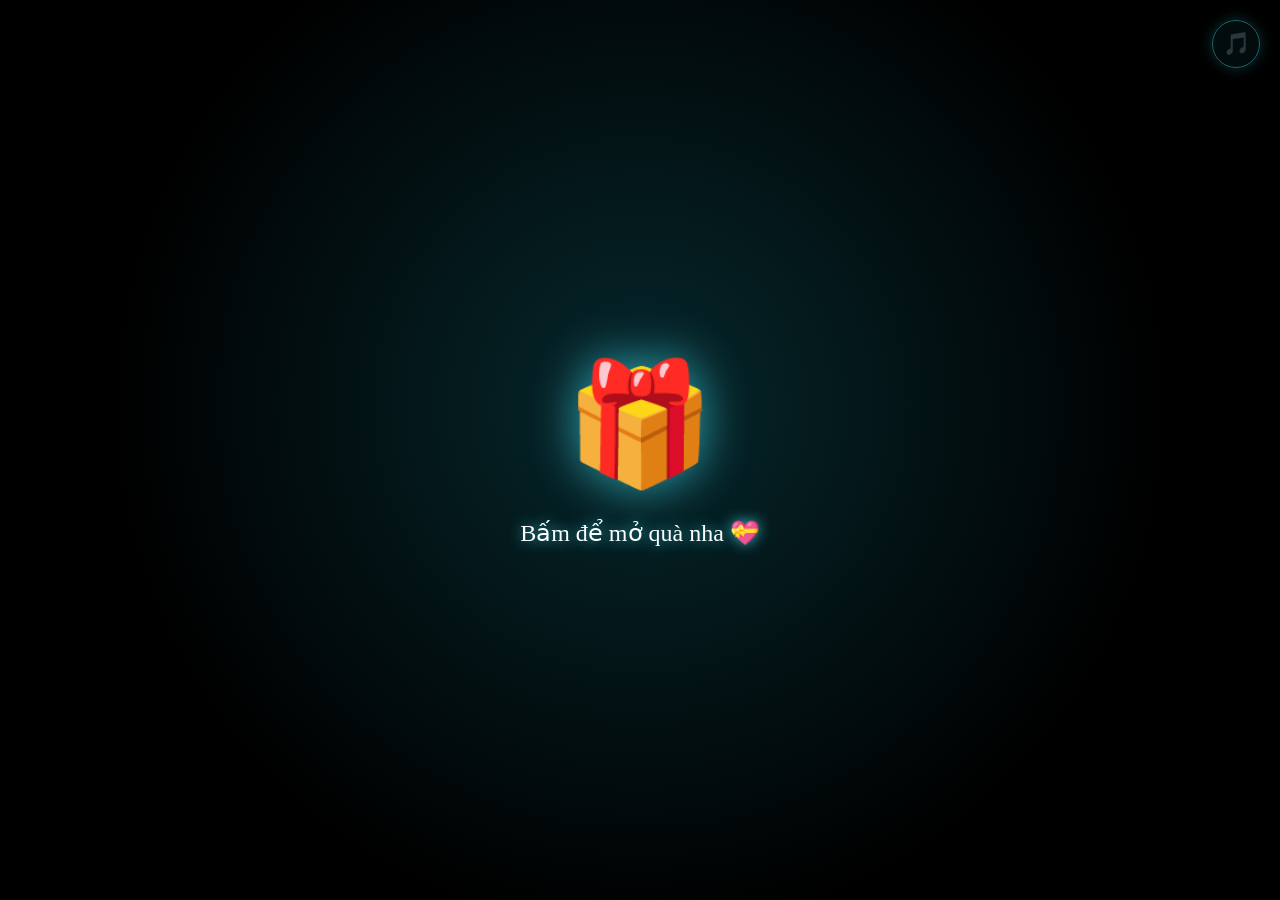
==== commit 8f3a5b85: "Keep music playing across pages with an iframe shell index.html now hosts the music and loads the pa" ====
--- a/index.html
+++ b/index.html
@@ -1,318 +1,31 @@
 <!DOCTYPE html>
-<html lang="en">
+<html lang="vi">
 <head>
     <meta charset="UTF-8">
-    <meta http-equiv="X-UA-Compatible" content="IE=edge">
     <meta name="viewport" content="width=device-width, initial-scale=1.0">
-    <link rel="stylesheet" href="style.css">
     <link rel="stylesheet" href="music.css">
-    <script src="main.js" type="text/javascript"></script>
-    <script src="music.js"></script><title>Happy Woman's day 20/10</title>
+    <script src="music.js"></script>
+    <title>Happy Woman's day 20/10</title>
+    <style>
+        html, body {
+            margin: 0;
+            height: 100%;
+            background: #000;
+            overflow: hidden;
+        }
+
+        /* Các trang được mở bên trong khung này, nên chuyển trang không làm ngắt nhạc */
+        .frame {
+            position: fixed;
+            inset: 0;
+            width: 100%;
+            height: 100%;
+            border: 0;
+        }
+    </style>
 </head>
-    
-<body class="not-loaded">
-    <div class="gift">
-      <span class="gift__box">🎁</span>
-      <span class="gift__text">Bấm để mở quà nha 💝</span>
-    </div>
-    <div class="night"></div>
-    <div class="happy-woman-day">𝓗𝓪𝓹𝓹𝔂 𝔀𝓸𝓶𝓮𝓷'𝓼 𝓭𝓪𝔂 <span class="happy-woman-day__date">20/10</span></div>
-    <a class="next-btn" href="wishes.html">Mở lời chúc 💌</a>
-    <div class="flowers">
-      <div class="flower flower--1">
-        <div class="flower__leafs flower__leafs--1">
-          <div class="flower__leaf flower__leaf--1"></div>
-          <div class="flower__leaf flower__leaf--2"></div>
-          <div class="flower__leaf flower__leaf--3"></div>
-          <div class="flower__leaf flower__leaf--4"></div>
-          <div class="flower__white-circle"></div>
-  
-          <div class="flower__light flower__light--1"></div>
-          <div class="flower__light flower__light--2"></div>
-          <div class="flower__light flower__light--3"></div>
-          <div class="flower__light flower__light--4"></div>
-          <div class="flower__light flower__light--5"></div>
-          <div class="flower__light flower__light--6"></div>
-          <div class="flower__light flower__light--7"></div>
-          <div class="flower__light flower__light--8"></div>
-  
-        </div>
-        <div class="flower__line">
-          <div class="flower__line__leaf flower__line__leaf--1"></div>
-          <div class="flower__line__leaf flower__line__leaf--2"></div>
-          <div class="flower__line__leaf flower__line__leaf--3"></div>
-          <div class="flower__line__leaf flower__line__leaf--4"></div>
-          <div class="flower__line__leaf flower__line__leaf--5"></div>
-          <div class="flower__line__leaf flower__line__leaf--6"></div>
-        </div>
-      </div>
-  
-      <div class="flower flower--2">
-        <div class="flower__leafs flower__leafs--2">
-          <div class="flower__leaf flower__leaf--1"></div>
-          <div class="flower__leaf flower__leaf--2"></div>
-          <div class="flower__leaf flower__leaf--3"></div>
-          <div class="flower__leaf flower__leaf--4"></div>
-          <div class="flower__white-circle"></div>
-  
-          <div class="flower__light flower__light--1"></div>
-          <div class="flower__light flower__light--2"></div>
-          <div class="flower__light flower__light--3"></div>
-          <div class="flower__light flower__light--4"></div>
-          <div class="flower__light flower__light--5"></div>
-          <div class="flower__light flower__light--6"></div>
-          <div class="flower__light flower__light--7"></div>
-          <div class="flower__light flower__light--8"></div>
-  
-        </div>
-        <div class="flower__line">
-          <div class="flower__line__leaf flower__line__leaf--1"></div>
-          <div class="flower__line__leaf flower__line__leaf--2"></div>
-          <div class="flower__line__leaf flower__line__leaf--3"></div>
-          <div class="flower__line__leaf flower__line__leaf--4"></div>
-        </div>
-      </div>
-  
-      <div class="flower flower--3">
-        <div class="flower__leafs flower__leafs--3">
-          <div class="flower__leaf flower__leaf--1"></div>
-          <div class="flower__leaf flower__leaf--2"></div>
-          <div class="flower__leaf flower__leaf--3"></div>
-          <div class="flower__leaf flower__leaf--4"></div>
-          <div class="flower__white-circle"></div>
-  
-          <div class="flower__light flower__light--1"></div>
-          <div class="flower__light flower__light--2"></div>
-          <div class="flower__light flower__light--3"></div>
-          <div class="flower__light flower__light--4"></div>
-          <div class="flower__light flower__light--5"></div>
-          <div class="flower__light flower__light--6"></div>
-          <div class="flower__light flower__light--7"></div>
-          <div class="flower__light flower__light--8"></div>
-  
-        </div>
-        <div class="flower__line">
-          <div class="flower__line__leaf flower__line__leaf--1"></div>
-          <div class="flower__line__leaf flower__line__leaf--2"></div>
-          <div class="flower__line__leaf flower__line__leaf--3"></div>
-          <div class="flower__line__leaf flower__line__leaf--4"></div>
-        </div>
-      </div>
-  
-      <div class="grow-ans" style="--d:1.2s">
-        <div class="flower__g-long">
-          <div class="flower__g-long__top"></div>
-          <div class="flower__g-long__bottom"></div>
-        </div>
-      </div>
-  
-      <div class="growing-grass">
-        <div class="flower__grass flower__grass--1">
-          <div class="flower__grass--top"></div>
-          <div class="flower__grass--bottom"></div>
-          <div class="flower__grass__leaf flower__grass__leaf--1"></div>
-          <div class="flower__grass__leaf flower__grass__leaf--2"></div>
-          <div class="flower__grass__leaf flower__grass__leaf--3"></div>
-          <div class="flower__grass__leaf flower__grass__leaf--4"></div>
-          <div class="flower__grass__leaf flower__grass__leaf--5"></div>
-          <div class="flower__grass__leaf flower__grass__leaf--6"></div>
-          <div class="flower__grass__leaf flower__grass__leaf--7"></div>
-          <div class="flower__grass__leaf flower__grass__leaf--8"></div>
-          <div class="flower__grass__overlay"></div>
-        </div>
-      </div>
-  
-      <div class="growing-grass">
-        <div class="flower__grass flower__grass--2">
-          <div class="flower__grass--top"></div>
-          <div class="flower__grass--bottom"></div>
-          <div class="flower__grass__leaf flower__grass__leaf--1"></div>
-          <div class="flower__grass__leaf flower__grass__leaf--2"></div>
-          <div class="flower__grass__leaf flower__grass__leaf--3"></div>
-          <div class="flower__grass__leaf flower__grass__leaf--4"></div>
-          <div class="flower__grass__leaf flower__grass__leaf--5"></div>
-          <div class="flower__grass__leaf flower__grass__leaf--6"></div>
-          <div class="flower__grass__leaf flower__grass__leaf--7"></div>
-          <div class="flower__grass__leaf flower__grass__leaf--8"></div>
-          <div class="flower__grass__overlay"></div>
-        </div>
-      </div>
-  
-      <div class="grow-ans" style="--d:2.4s">
-        <div class="flower__g-right flower__g-right--1">
-          <div class="leaf"></div>
-        </div>
-      </div>
-  
-      <div class="grow-ans" style="--d:2.8s">
-        <div class="flower__g-right flower__g-right--2">
-          <div class="leaf"></div>
-        </div>
-      </div>
-  
-      <div class="grow-ans" style="--d:2.8s">
-        <div class="flower__g-front">
-          <div class="flower__g-front__leaf-wrapper flower__g-front__leaf-wrapper--1">
-            <div class="flower__g-front__leaf"></div>
-          </div>
-          <div class="flower__g-front__leaf-wrapper flower__g-front__leaf-wrapper--2">
-            <div class="flower__g-front__leaf"></div>
-          </div>
-          <div class="flower__g-front__leaf-wrapper flower__g-front__leaf-wrapper--3">
-            <div class="flower__g-front__leaf"></div>
-          </div>
-          <div class="flower__g-front__leaf-wrapper flower__g-front__leaf-wrapper--4">
-            <div class="flower__g-front__leaf"></div>
-          </div>
-          <div class="flower__g-front__leaf-wrapper flower__g-front__leaf-wrapper--5">
-            <div class="flower__g-front__leaf"></div>
-          </div>
-          <div class="flower__g-front__leaf-wrapper flower__g-front__leaf-wrapper--6">
-            <div class="flower__g-front__leaf"></div>
-          </div>
-          <div class="flower__g-front__leaf-wrapper flower__g-front__leaf-wrapper--7">
-            <div class="flower__g-front__leaf"></div>
-          </div>
-          <div class="flower__g-front__leaf-wrapper flower__g-front__leaf-wrapper--8">
-            <div class="flower__g-front__leaf"></div>
-          </div>
-          <div class="flower__g-front__line"></div>
-        </div>
-      </div>
-  
-      <div class="grow-ans" style="--d:3.2s">
-        <div class="flower__g-fr">
-          <div class="leaf"></div>
-          <div class="flower__g-fr__leaf flower__g-fr__leaf--1"></div>
-          <div class="flower__g-fr__leaf flower__g-fr__leaf--2"></div>
-          <div class="flower__g-fr__leaf flower__g-fr__leaf--3"></div>
-          <div class="flower__g-fr__leaf flower__g-fr__leaf--4"></div>
-          <div class="flower__g-fr__leaf flower__g-fr__leaf--5"></div>
-          <div class="flower__g-fr__leaf flower__g-fr__leaf--6"></div>
-          <div class="flower__g-fr__leaf flower__g-fr__leaf--7"></div>
-          <div class="flower__g-fr__leaf flower__g-fr__leaf--8"></div>
-        </div>
-      </div>
-  
-      <div class="long-g long-g--0">
-        <div class="grow-ans" style="--d:3s">
-          <div class="leaf leaf--0"></div>
-        </div>
-        <div class="grow-ans" style="--d:2.2s">
-          <div class="leaf leaf--1"></div>
-        </div>
-        <div class="grow-ans" style="--d:3.4s">
-          <div class="leaf leaf--2"></div>
-        </div>
-        <div class="grow-ans" style="--d:3.6s">
-          <div class="leaf leaf--3"></div>
-        </div>
-      </div>
-  
-      <div class="long-g long-g--1">
-        <div class="grow-ans" style="--d:3.6s">
-          <div class="leaf leaf--0"></div>
-        </div>
-        <div class="grow-ans" style="--d:3.8s">
-          <div class="leaf leaf--1"></div>
-        </div>
-        <div class="grow-ans" style="--d:4s">
-          <div class="leaf leaf--2"></div>
-        </div>
-        <div class="grow-ans" style="--d:4.2s">
-          <div class="leaf leaf--3"></div>
-        </div>
-      </div>
-  
-      <div class="long-g long-g--2">
-        <div class="grow-ans" style="--d:4s">
-          <div class="leaf leaf--0"></div>
-        </div>
-        <div class="grow-ans" style="--d:4.2s">
-          <div class="leaf leaf--1"></div>
-        </div>
-        <div class="grow-ans" style="--d:4.4s">
-          <div class="leaf leaf--2"></div>
-        </div>
-        <div class="grow-ans" style="--d:4.6s">
-          <div class="leaf leaf--3"></div>
-        </div>
-      </div>
-  
-      <div class="long-g long-g--3">
-        <div class="grow-ans" style="--d:4s">
-          <div class="leaf leaf--0"></div>
-        </div>
-        <div class="grow-ans" style="--d:4.2s">
-          <div class="leaf leaf--1"></div>
-        </div>
-        <div class="grow-ans" style="--d:3s">
-          <div class="leaf leaf--2"></div>
-        </div>
-        <div class="grow-ans" style="--d:3.6s">
-          <div class="leaf leaf--3"></div>
-        </div>
-      </div>
-  
-      <div class="long-g long-g--4">
-        <div class="grow-ans" style="--d:4s">
-          <div class="leaf leaf--0"></div>
-        </div>
-        <div class="grow-ans" style="--d:4.2s">
-          <div class="leaf leaf--1"></div>
-        </div>
-        <div class="grow-ans" style="--d:3s">
-          <div class="leaf leaf--2"></div>
-        </div>
-        <div class="grow-ans" style="--d:3.6s">
-          <div class="leaf leaf--3"></div>
-        </div>
-      </div>
-  
-      <div class="long-g long-g--5">
-        <div class="grow-ans" style="--d:4s">
-          <div class="leaf leaf--0"></div>
-        </div>
-        <div class="grow-ans" style="--d:4.2s">
-          <div class="leaf leaf--1"></div>
-        </div>
-        <div class="grow-ans" style="--d:3s">
-          <div class="leaf leaf--2"></div>
-        </div>
-        <div class="grow-ans" style="--d:3.6s">
-          <div class="leaf leaf--3"></div>
-        </div>
-      </div>
-  
-      <div class="long-g long-g--6">
-        <div class="grow-ans" style="--d:4.2s">
-          <div class="leaf leaf--0"></div>
-        </div>
-        <div class="grow-ans" style="--d:4.4s">
-          <div class="leaf leaf--1"></div>
-        </div>
-        <div class="grow-ans" style="--d:4.6s">
-          <div class="leaf leaf--2"></div>
-        </div>
-        <div class="grow-ans" style="--d:4.8s">
-          <div class="leaf leaf--3"></div>
-        </div>
-      </div>
-  
-      <div class="long-g long-g--7">
-        <div class="grow-ans" style="--d:3s">
-          <div class="leaf leaf--0"></div>
-        </div>
-        <div class="grow-ans" style="--d:3.2s">
-          <div class="leaf leaf--1"></div>
-        </div>
-        <div class="grow-ans" style="--d:3.5s">
-          <div class="leaf leaf--2"></div>
-        </div>
-        <div class="grow-ans" style="--d:3.6s">
-          <div class="leaf leaf--3"></div>
-        </div>
-      </div>
-    </div>
+
+<body>
+    <iframe class="frame" src="flowers.html" title="Happy Woman's day 20/10" allow="autoplay"></iframe>
 </body>
-</html>+</html>
